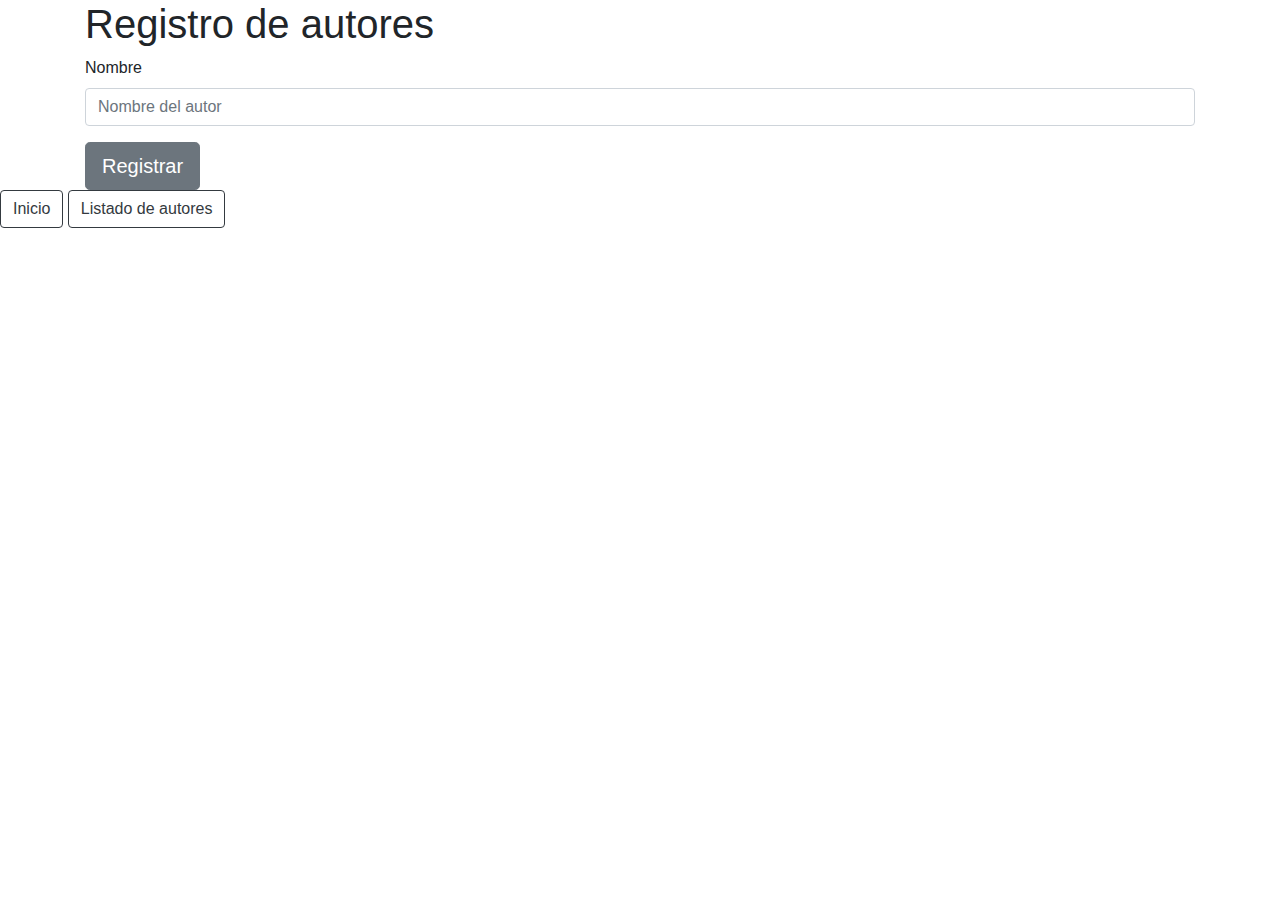
==== src/main/resources/templates/editar-autor.html @ 2cf70bb8 "Edicion de los servicios y repositorio" ====
<!DOCTYPE html>
<html lang="es">
	<html
		xmlns:th="http://www.thymeleaf.org"
		xmlns:sec="http://www.thymeleaf.org/extras/spring-security"
	></html>
	<head>
		<meta charset="UTF-8" />
		<meta http-equiv="X-UA-Compatible" content="IE=edge" />
		<meta name="viewport" content="width=device-width, initial-scale=1.0" />
		<title>Registro Autor</title>
		<!--CSS-->
		<link rel="stylesheet" href="/css/style.css" />
		<!--Bootstrap-->
		<link
			rel="stylesheet"
			href="https://stackpath.bootstrapcdn.com/bootstrap/4.3.1/css/bootstrap.min.css"
			integrity="sha384-ggOyR0iXCbMQv3Xipma34MD+dH/1fQ784/j6cY/iJTQUOhcWr7x9JvoRxT2MZw1T"
			crossorigin="anonymous"
		/>
	</head>
	<body>
		<div class="container m-8">
			<h1>Registro de autores</h1>
			<form action="/autores/registro" method="POST">
				<div class="form-group">
					<label>Nombre</label> <input type="text" class="form-control" name="nombre" placeholder="Nombre del autor" required>
				</div>
				<input class="btn btn-secondary btn-lg" type="submit" value="Registrar">
			</form>
		</div>
		<div class="link-btn">
				<a class="btn btn-outline-dark" href="/" role="button" >Inicio</a>
				<a class="btn btn-outline-dark" href="/autores" role="button" >Listado de autores</a>	
		</div>
		
	</body>
</html>
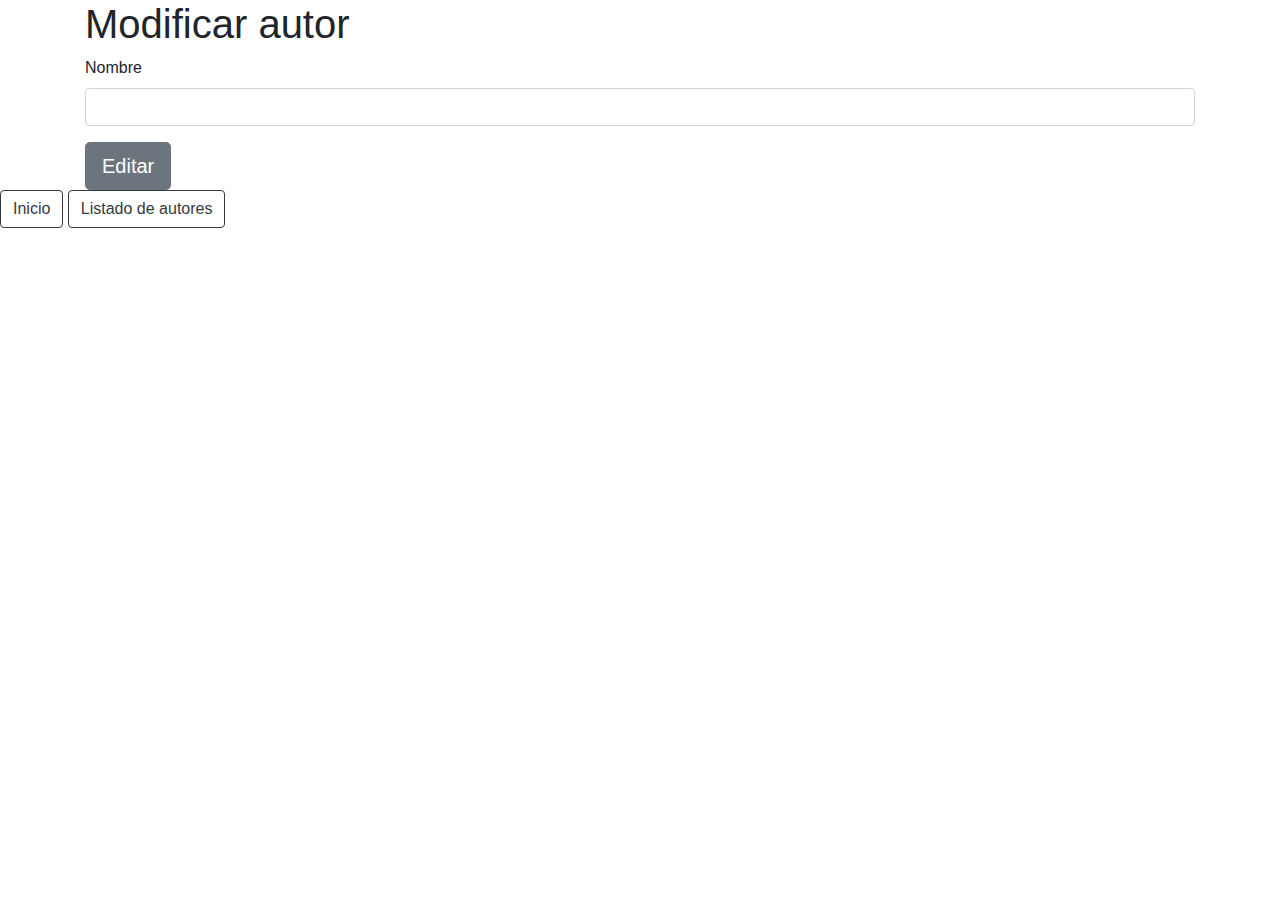
==== commit 2ee7503d: "Finalizado seccion autor" ====
--- a/src/main/resources/templates/editar-autor.html
+++ b/src/main/resources/templates/editar-autor.html
@@ -8,7 +8,7 @@
 		<meta charset="UTF-8" />
 		<meta http-equiv="X-UA-Compatible" content="IE=edge" />
 		<meta name="viewport" content="width=device-width, initial-scale=1.0" />
-		<title>Registro Autor</title>
+		<title>Modificación de autor</title>
 		<!--CSS-->
 		<link rel="stylesheet" href="/css/style.css" />
 		<!--Bootstrap-->
@@ -21,12 +21,12 @@
 	</head>
 	<body>
 		<div class="container m-8">
-			<h1>Registro de autores</h1>
-			<form action="/autores/registro" method="POST">
+			<h1>Modificar autor</h1>
+			<form th:action="@{/autores/editar/{id}(id=${autor.id})}" method="POST">
 				<div class="form-group">
-					<label>Nombre</label> <input type="text" class="form-control" name="nombre" placeholder="Nombre del autor" required>
+					<label>Nombre</label> <input type="text" class="form-control" name="nombre" th:value="${autor.nombre}" required>
 				</div>
-				<input class="btn btn-secondary btn-lg" type="submit" value="Registrar">
+				<input class="btn btn-secondary btn-lg" type="submit" value="Editar">
 			</form>
 		</div>
 		<div class="link-btn">
